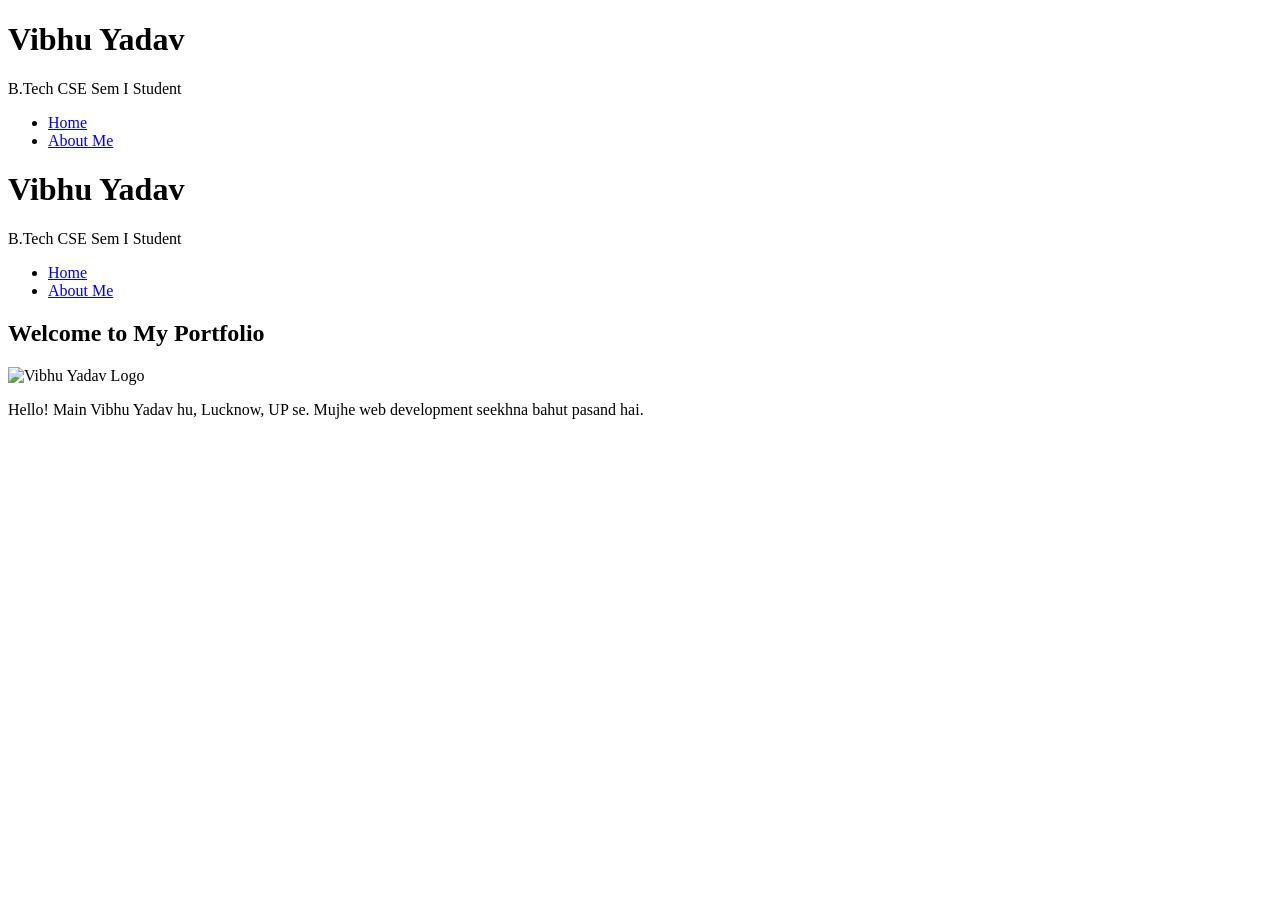
==== week 3/index.html @ ea40fa67 "commit 1" ====
<!DOCTYPE html>
<html lang="en">
<head>
    <meta charset="UTF-8">
    <meta name="viewport" content="width=device-width, initial-scale=1.0">
    <title>Document</title>
</head>
<body>
      <header>
        <h1>Vibhu Yadav</h1>
        <p>B.Tech CSE Sem I Student</p>
        <nav>
            <ul>
                <li><a href="index.html">Home</a></li>
                <li><a href="about.html">About Me</a></li>
            </ul>
        </nav>
    </header>

    <main>
            <header>
        <h1>Vibhu Yadav</h1>
        <p>B.Tech CSE Sem I Student</p>
        <nav>
            <ul>
                <li><a href="index.html">Home</a></li>
                <li><a href="about.html">About Me</a></li>
            </ul>
        </nav>
    </header>

    <main>
        <section>
            <h2>Welcome to My Portfolio</h2>
            <img src="logo.png" alt="Vibhu Yadav Logo" width="150">
            <p>Hello! Main Vibhu Yadav hu, Lucknow, UP se. Mujhe web development seekhna bahut pasand hai.</p>
        </section>

        

        
</body>
</html>
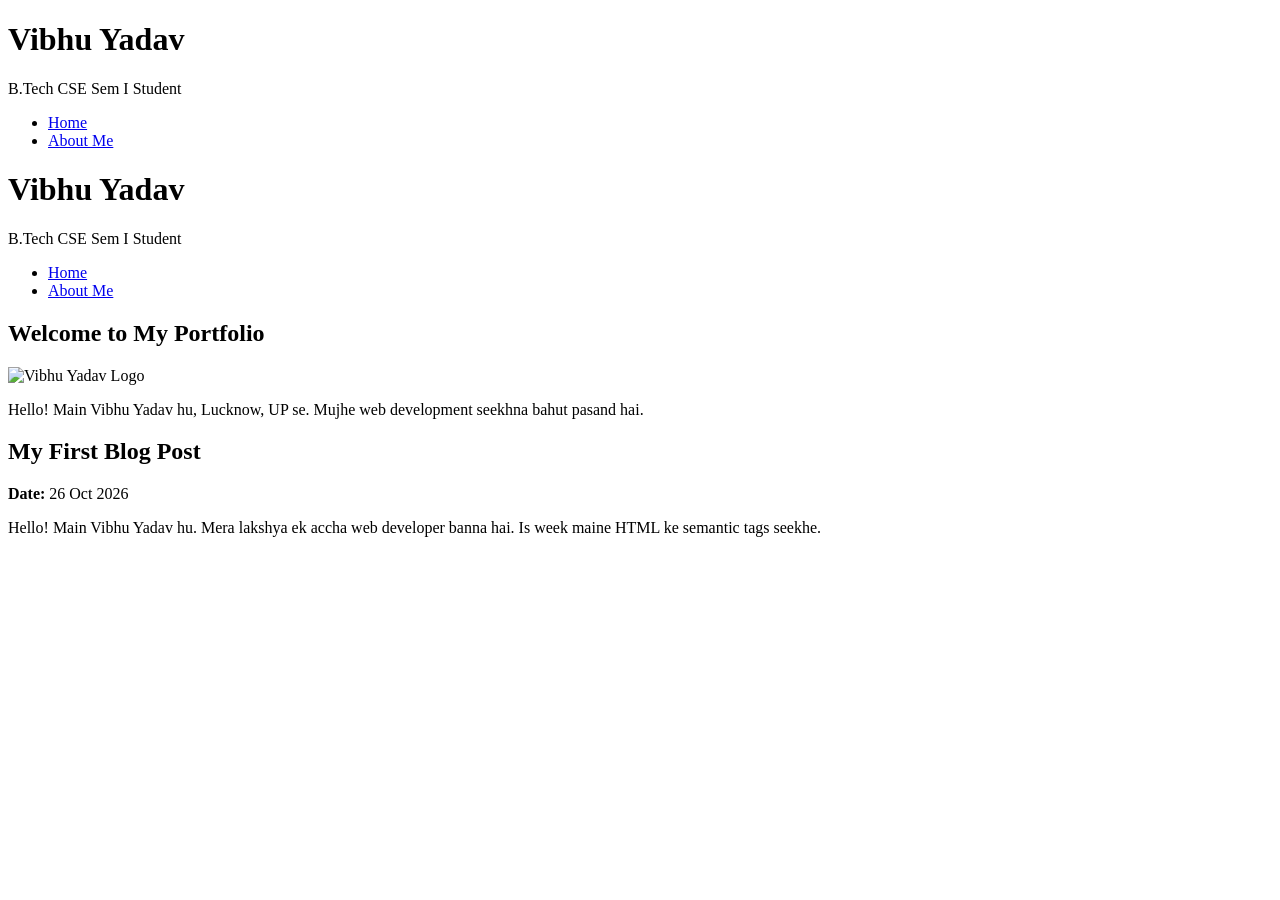
==== commit 91965ed7: "commit 3" ====
--- a/week 3/index.html
+++ b/week 3/index.html
@@ -35,7 +35,13 @@
             <img src="logo.png" alt="Vibhu Yadav Logo" width="150">
             <p>Hello! Main Vibhu Yadav hu, Lucknow, UP se. Mujhe web development seekhna bahut pasand hai.</p>
         </section>
+        <article>
+            <h2>My First Blog Post</h2>
+            <p><strong>Date:</strong> 26 Oct 2026</p>
+            <p>Hello! Main Vibhu Yadav hu. Mera lakshya ek accha web developer banna hai. Is week maine HTML ke semantic tags seekhe.</p>
+        </article>
 
+        
         
 
         
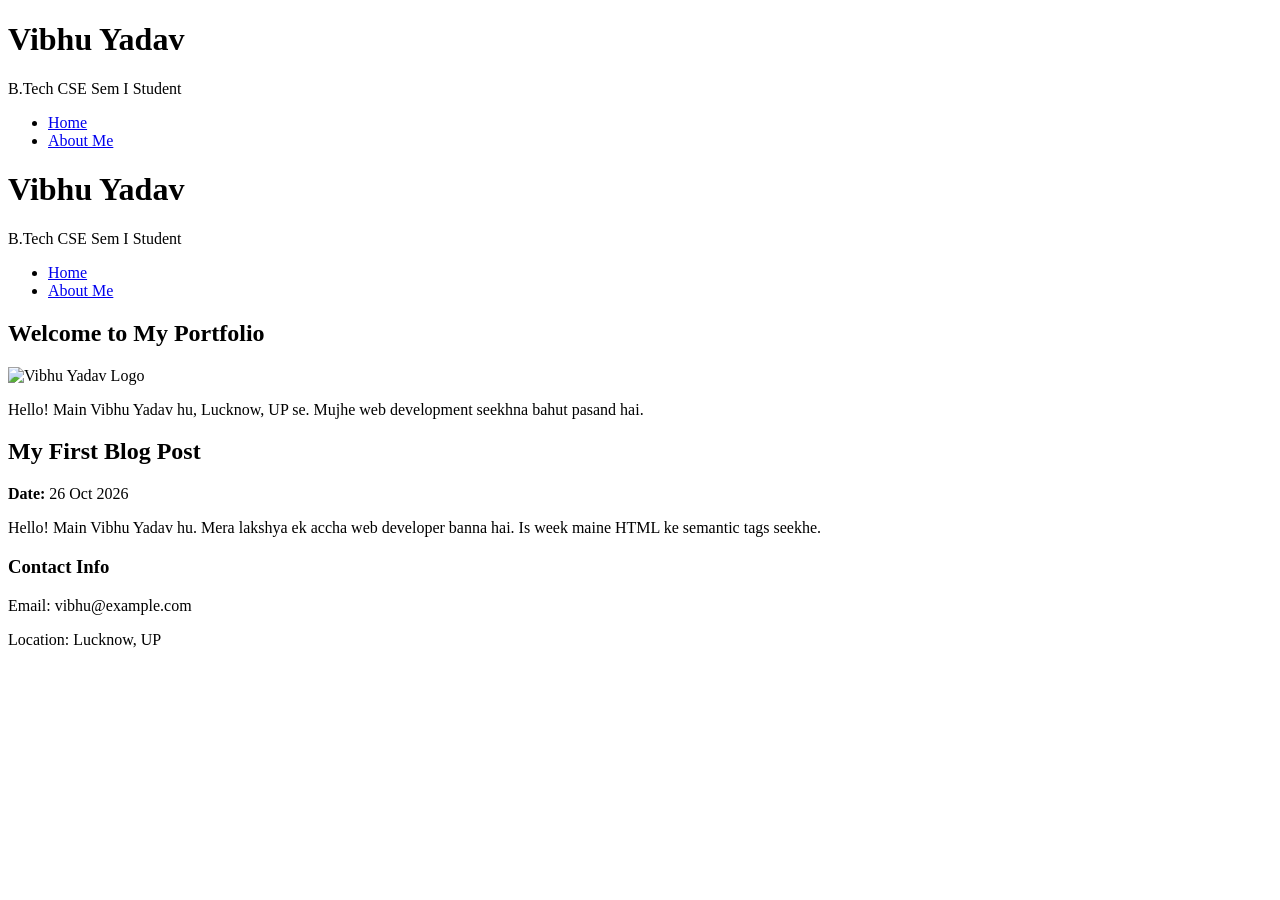
==== commit 65fd3475: "commit 4" ====
--- a/week 3/index.html
+++ b/week 3/index.html
@@ -41,8 +41,14 @@
             <p>Hello! Main Vibhu Yadav hu. Mera lakshya ek accha web developer banna hai. Is week maine HTML ke semantic tags seekhe.</p>
         </article>
 
-        
-        
+        <aside>
+            <h3>Contact Info</h3>
+            <p>Email: vibhu@example.com</p>
+            <p>Location: Lucknow, UP</p>
+        </aside>
+    </main>
+
+    
 
         
 </body>
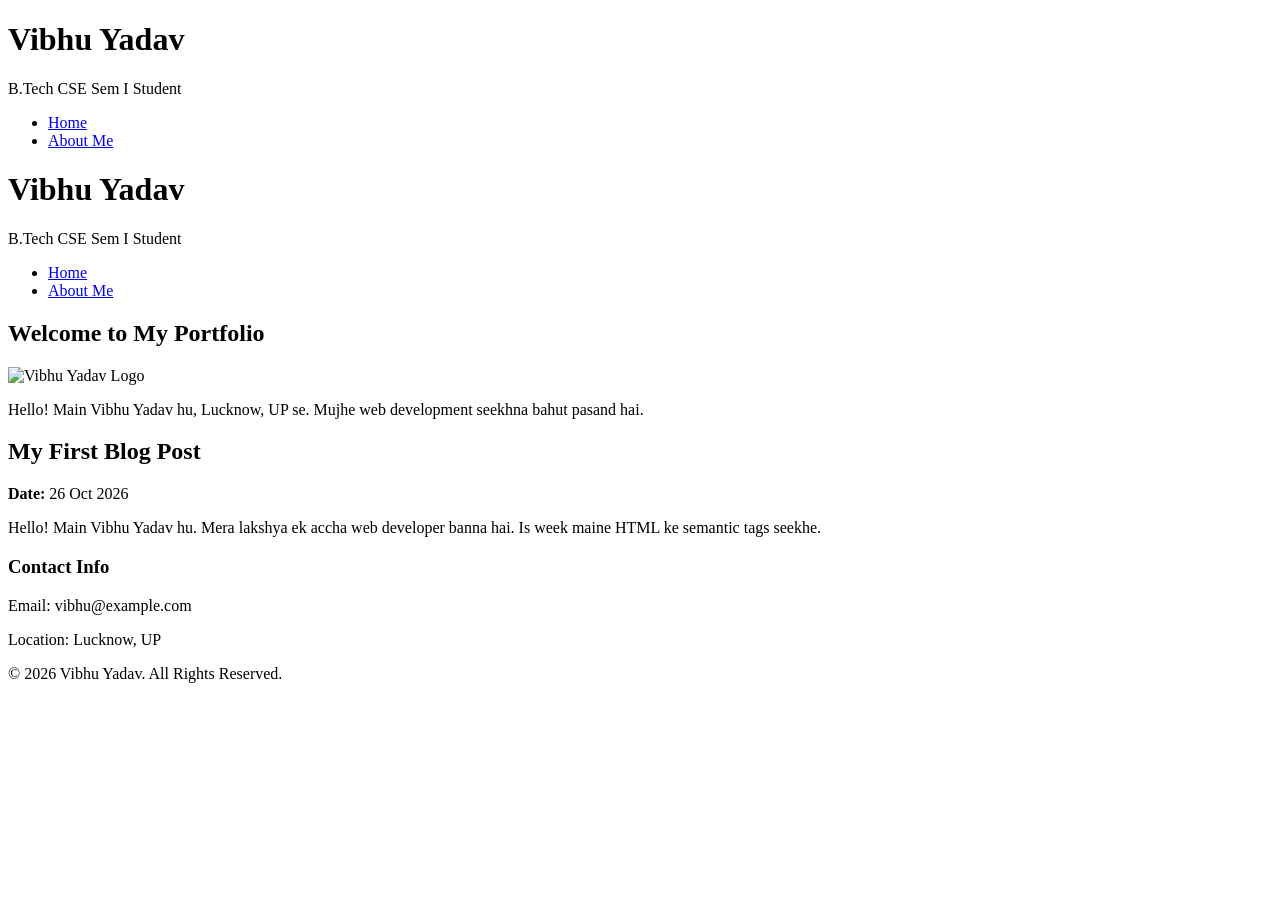
==== commit e8bfe7d6: "commit 5" ====
--- a/week 3/index.html
+++ b/week 3/index.html
@@ -48,7 +48,10 @@
         </aside>
     </main>
 
-    
+    <footer>
+        <p>&copy; 2026 Vibhu Yadav. All Rights Reserved.</p>
+    </footer>
+        
 
         
 </body>
